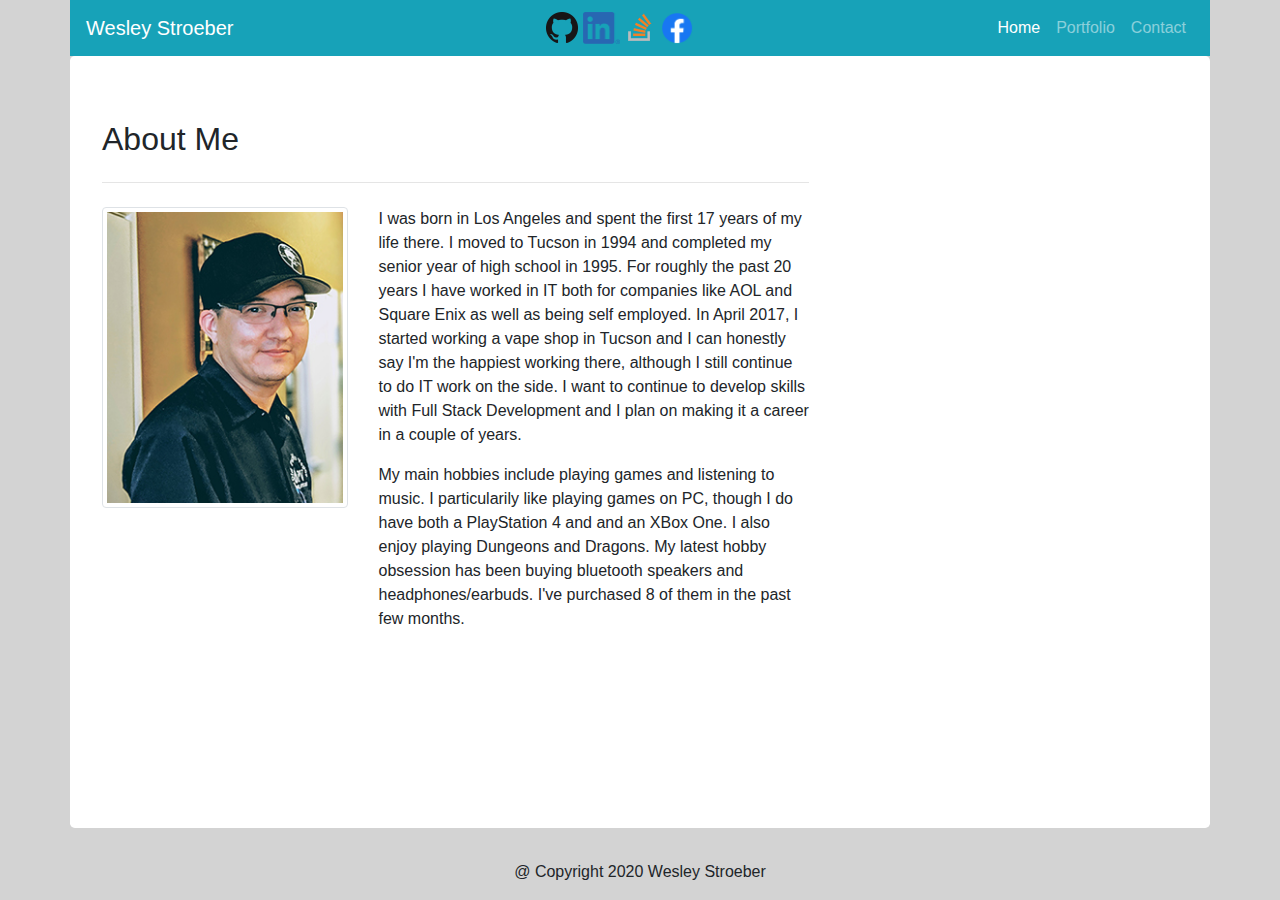
==== index.html @ 111dd96b "Initial commit" ====
<!DOCTYPE html>
<html lang="en">

    <head>
        <meta charset="UTF-8">
        <meta name="viewport" content="width=device-width, initial-scale=1, shrink-to-fit=no">
        <meta name="description"
            content="This is the portfolio website for Wesley Stroeber including contact information and links to projects and more.">
        <title>Responsive Portfolio - A Website Pertaining to Wesley Stroeber</title>
        <link rel="stylesheet" href="./assets/css/bootstrap.min.css">
        <link rel="stylesheet" href="./assets/css/style.css">
    </head>

    <body>
        <!-- Header Starts -->
        <header class="container navbar navbar-expand-sm navbar-dark bg-info">
            <a class="navbar-brand">Wesley Stroeber</a>
            <button class="navbar-toggler" type="button" data-toggle="collapse" data-target="#navbarNavDropdown"
                aria-controls="navbarNavDropdown" aria-expanded="false" aria-label="Toggle navigation">
                <span class="navbar-toggler-icon"></span>
            </button>
            <!-- Menu Starts -->
            <nav class="collapse navbar-collapse" id="navbarNavDropdown">
                <div class="justify-content-center social-links">
                    <a href="https://github.com/geekcoreaz/" target="_blank">
                        <img src="./assets/images/64px/GitHub-Mark-64px.png" class="icon" alt="GitHub">
                    </a>
                    <a href="https://www.linkedin.com/in/wesley-stroeber-666495b8/" target="_blank">
                        <img src="./assets/images/64px/LI-In-Bug-64px.png" class="icon" alt="LinkedIn">
                    </a>
                    <a href="https://stackoverflow.com/users/12810784/geekcore" target="_blank">
                        <img src="./assets/images/64px/so-icon-64px.png" class="icon" alt="Stack Overflow">
                    </a>
                    <a href="https://www.facebook.com/stroeber/" target="_blank">
                        <img src="./assets/images/64px/f_logo_RGB-Blue_58.png" class="icon" alt="Facebook">
                    </a>
                </div>
                <ul class="navbar-nav ml-auto">
                    <li class="nav-item active">
                        <a class="nav-link" href="./index.html">Home <span class="sr-only">(current)</span></a>
                    </li>
                    <li class="nav-item">
                        <a class="nav-link" href="./portfolio.html">Portfolio</a>
                    </li>
                    <li class="nav-item">
                        <a class="nav-link" href="./contact.html">Contact</a>
                    </li>
                </ul>
            </nav>
            <!-- Menu Ends -->
        </header>
        <!-- Header Ends -->
        <section class="container jumbotron bg-white content">
            <div class="row">
                <div class="col-8">
                    <h2>About Me</h2>
                    <hr class="my-4">
                </div>
            </div>
            <div class="row">
                <div class="col-3">
                    <!-- My Bio Image -->
                    <img class="img-thumbnail" src="./assets/images/me.jpg" alt="Bio Picture">
                </div>
                <!-- About Me Paragraph -->
                <article class="col-md-5 col-9">
                    <p>
                        I was born in Los Angeles and spent the first 17 years of my life there. I moved to Tucson in 1994
                        and
                        completed my senior year of high school in 1995. For roughly the past 20 years I have worked in IT
                        both for companies like AOL and Square Enix as well as being self employed. In April 2017, I
                        started working a vape shop in Tucson and I can honestly say I'm the happiest working there,
                        although
                        I still continue to do IT work on the side. I want to continue to develop skills with Full Stack
                        Development and I plan on making it a career in a couple of years.
                    </p>
                    <p>
                        My main hobbies include playing games and listening to music. I particularily like playing games
                        on
                        PC,
                        though I do have both a PlayStation 4 and and an XBox One. I also enjoy playing Dungeons and
                        Dragons.
                        My latest hobby obsession has been buying bluetooth speakers and headphones/earbuds. I've purchased
                        8
                        of them in the past few months.
                    </p>
                </article>
            </div>
        </section>
        <!-- Footer Starts -->
        <footer class="container">
            <p class="text-center">
                &#64; Copyright 2020 Wesley Stroeber
            </p>
        </footer>
        <!-- Footer Ends -->
        <script src="./assets/js/jquery-3.5.1.min.js"></script>
        <script src="./assets/js/bootstrap.min.js"></script>
    </body>

</html>
---- assets/css/style.css ----
body {
    background-color: lightgray;
    height: 95%;
    overflow-y: scroll;
}

html {
    height: 95%;
}

.content {
    min-height: 95%;
}

.icon {
	width: auto;
	height: 32px;
    transition: transform 1s;
}
 
.icon:hover {
    transform: translate(10px, 10px);
}

  .social-links{
    width: 100%;
    margin: 0 auto;
    text-align: center;
  }
  
  @media only screen and (max-width: 600px) {
        .social-links {
            text-align: left;
        }
    }
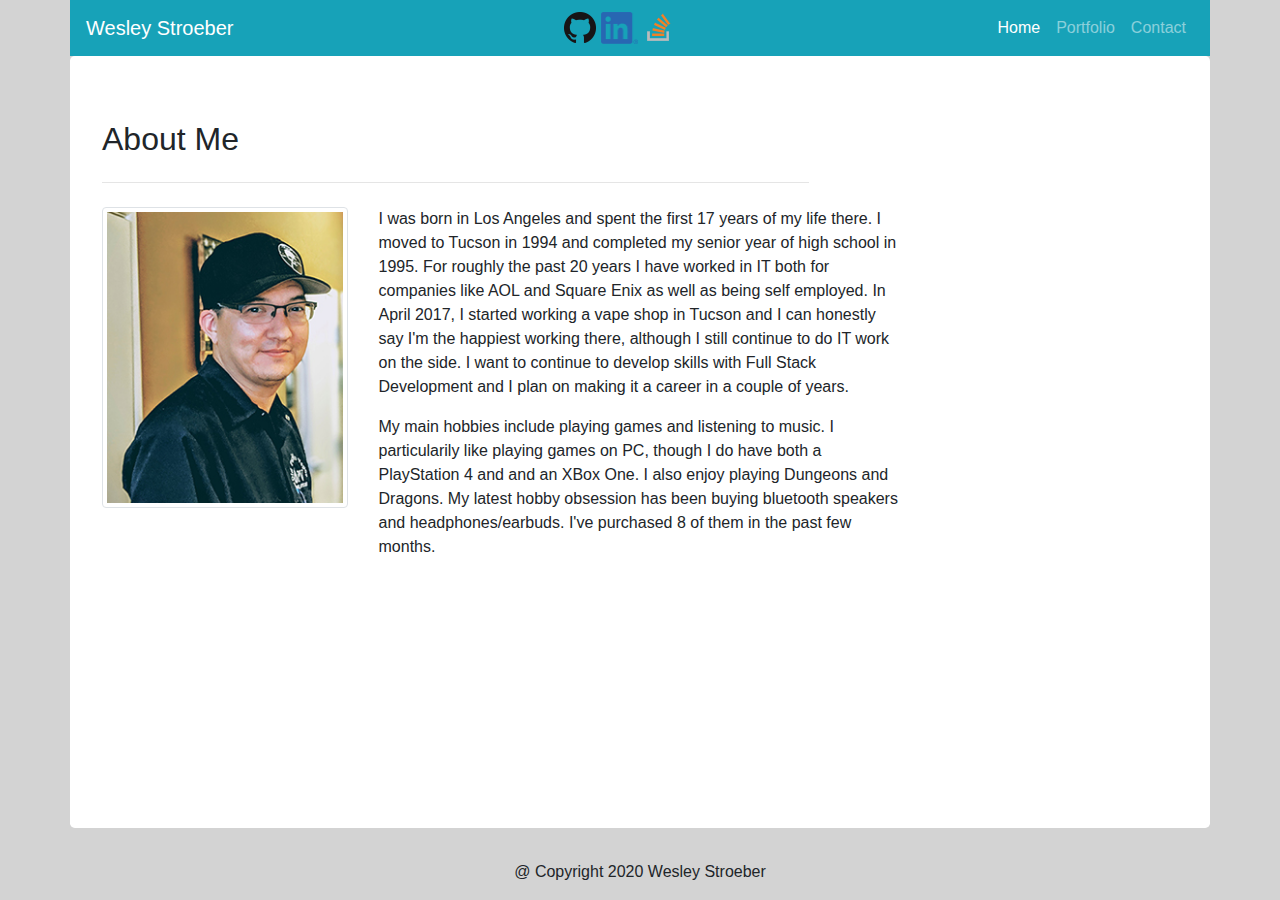
==== commit 8da877fb: "Removed Facebook link, changed some layout" ====
--- a/index.html
+++ b/index.html
@@ -31,9 +31,6 @@
                     <a href="https://stackoverflow.com/users/12810784/geekcore" target="_blank">
                         <img src="./assets/images/64px/so-icon-64px.png" class="icon" alt="Stack Overflow">
                     </a>
-                    <a href="https://www.facebook.com/stroeber/" target="_blank">
-                        <img src="./assets/images/64px/f_logo_RGB-Blue_58.png" class="icon" alt="Facebook">
-                    </a>
                 </div>
                 <ul class="navbar-nav ml-auto">
                     <li class="nav-item active">
@@ -58,12 +55,12 @@
                 </div>
             </div>
             <div class="row">
-                <div class="col-3">
+                <div class="col-12 col-md-3">
                     <!-- My Bio Image -->
                     <img class="img-thumbnail" src="./assets/images/me.jpg" alt="Bio Picture">
                 </div>
                 <!-- About Me Paragraph -->
-                <article class="col-md-5 col-9">
+                <article class="col-md-6 col-12">
                     <p>
                         I was born in Los Angeles and spent the first 17 years of my life there. I moved to Tucson in 1994
                         and
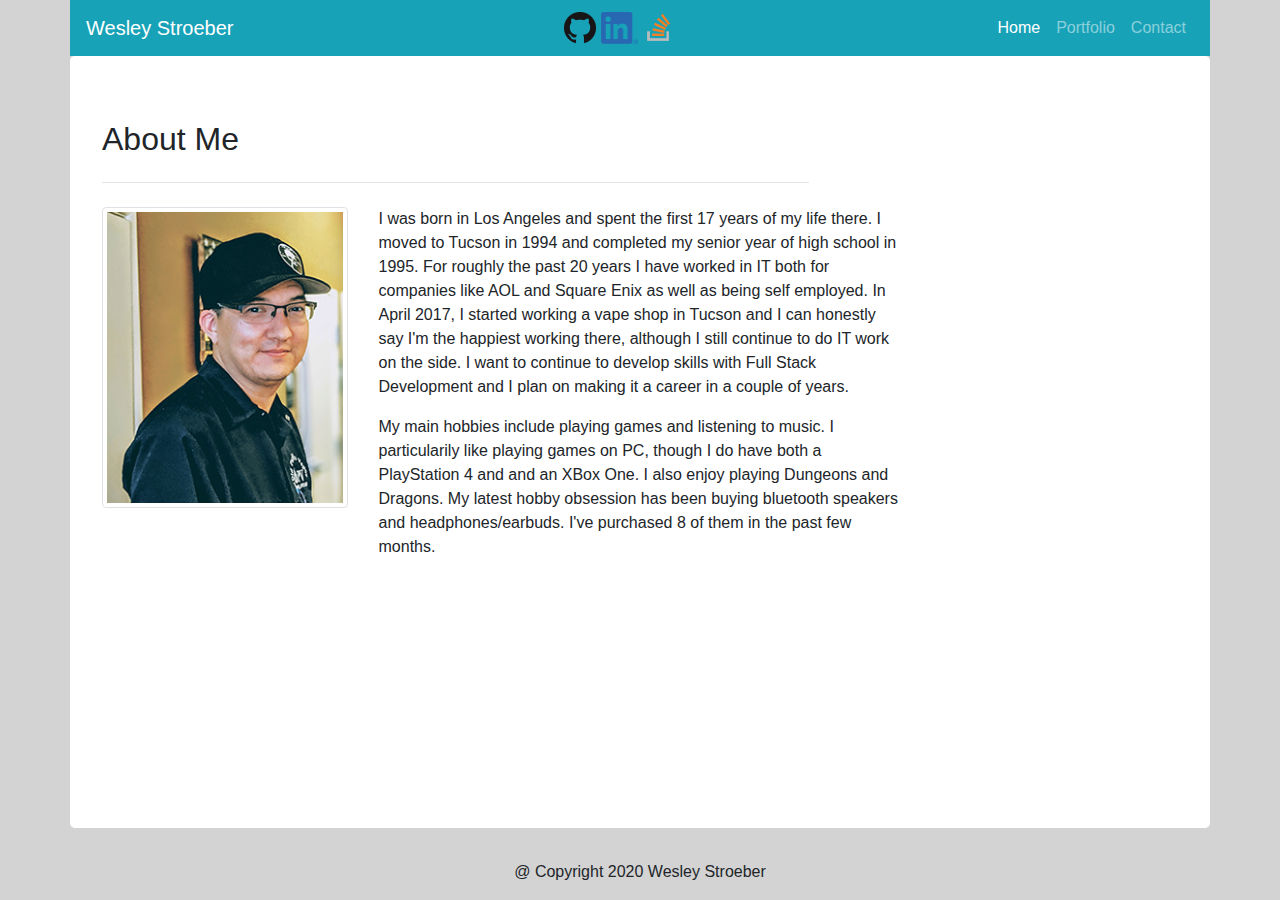
==== commit 5388e73e: "Updated Linkedin Link" ====
--- a/index.html
+++ b/index.html
@@ -25,7 +25,7 @@
                     <a href="https://github.com/geekcoreaz/" target="_blank">
                         <img src="./assets/images/64px/GitHub-Mark-64px.png" class="icon" alt="GitHub">
                     </a>
-                    <a href="https://www.linkedin.com/in/wesley-stroeber-666495b8/" target="_blank">
+                    <a href="https://www.linkedin.com/in/wesley-stroeber/" target="_blank">
                         <img src="./assets/images/64px/LI-In-Bug-64px.png" class="icon" alt="LinkedIn">
                     </a>
                     <a href="https://stackoverflow.com/users/12810784/geekcore" target="_blank">
